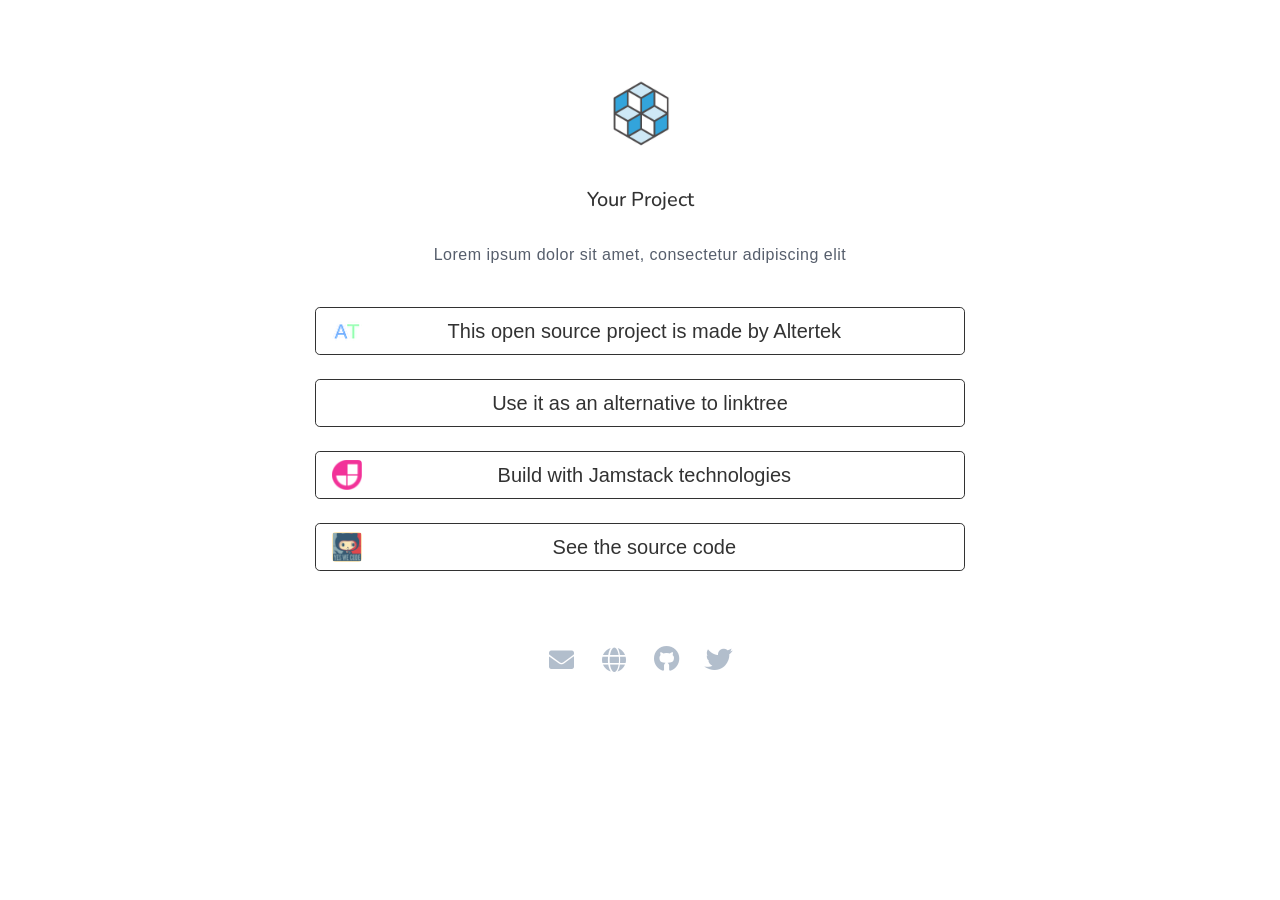
==== index.html @ d1bea6a4 "deploy: 1bc471972693a967f9111f60557504747df415e9" ====
<!doctype html><html lang="en"><head><meta charset="utf-8"><link rel="shortcut icon" href="/static/img/logo.jpg"><meta http-equiv="x-ua-compatible" content="ie=edge"><meta name="viewport" content="width=device-width,initial-scale=1"><meta name="theme-color" content="#4285f4"><link rel="stylesheet" href="https://use.fontawesome.com/releases/v5.8.1/css/all.css" integrity="sha384-50oBUHEmvpQ+1lW4y57PTFmhCaXp0ML5d60M1M7uH2+nqUivzIebhndOJK28anvf" crossorigin="anonymous"><link rel="stylesheet" href="https://stackpath.bootstrapcdn.com/bootstrap/4.3.1/css/bootstrap.min.css" integrity="sha384-ggOyR0iXCbMQv3Xipma34MD+dH/1fQ784/j6cY/iJTQUOhcWr7x9JvoRxT2MZw1T" crossorigin="anonymous"><link type="text/css" rel="stylesheet" href="/static/css/style.css"><title></title><style>.btn-outline-custom {
    color: #000000;
    border-color: #000000;
  }

  .btn-outline-custom > span {
    color: #000000 !important;
  }

  .btn-outline-custom:hover {
    color: #ffffff;
    background-color: #000000;
    border-color: #000000;
  }

  .btn-outline-custom:hover > span {
    color: #ffffff !important;
  }

  .social-media a {
    color: #a0aec0;
  }
  .social-media a:hover {
    color: #000000;
  }</style></head><body style="background-color: #ffffff;"><div class="container" style="max-width:680px;"><div class="mt-5 center"><img src="/static/img/logo.jpg" class="m-3 rounded-circle" alt="image" width="100px" height="100px"><div class="media-body"><h5 class="align-items-center mt-2"><a href="https://altertek.org/en/" style="color: #000000;" target="_blank">Your Project</a></h5><br><p class="center" style="#2D3748">Lorem ipsum dolor sit amet, consectetur adipiscing elit</p></div></div><br><div><a class="btn btn-outline-custom btn-lg btn-block" role="button" style="display: flex; align-items: center;" href="https://altertek.org/en/" target="_blank"><span style="display: block;"><img src="/static/img/altertek.png" class="rounded float-left thumbnail" style="width:30px;height:30px;" title=""></span><span class="col-sm-11">This open source project is made by Altertek</span></a><br><a class="btn btn-outline-custom btn-lg btn-block" role="button" style="display: flex; align-items: center;" href="https://linktr.ee" target="_blank"><span class="col-sm-12">Use it as an alternative to linktree</span></a><br><a class="btn btn-outline-custom btn-lg btn-block" role="button" style="display: flex; align-items: center;" href="https://jamstack.org/" target="_blank"><span style="display: block;"><img src="/static/img/jamstack.png" class="rounded float-left thumbnail" style="width:30px;height:30px;" title=""></span><span class="col-sm-11">Build with Jamstack technologies</span></a><br><a class="btn btn-outline-custom btn-lg btn-block" role="button" style="display: flex; align-items: center;" href="https://github.com/saxjst/whatimupto" target="_blank"><span style="display: block;"><img src="/static/img/octo-propaganda.jpg" class="rounded float-left thumbnail" style="width:30px;height:30px;" title=""></span><span class="col-sm-11">See the source code</span></a><br></div><div class="footer mt-5"><p class="social-media"><a href="mailto:contact@altertek.org" rel="noopener" class="fa fa-envelope" title="mail" target="_blank"></a> <a href="https://altertek.org/en" rel="noopener" class="fa fa-globe" title="website" target="_blank"></a> <a href="https://github.com/altertek" rel="noopener" class="fa fa-github" title="github" target="_blank"></a> <a href="https://twitter.com/altertek" rel="noopener" class="fa fa-twitter" title="twitter" target="_blank"></a></p></div></div></body></html>
---- static/css/style.css ----
@import url(https://fonts.googleapis.com/css?family=Nunito:400);@import url(https://fonts.googleapis.com/css?family=Open+Sans:400, 400light);@import url(https://fonts.googleapis.com/css?family=Gothic+A1:400);div,h1,h2,h3,h4,h5,h6,p{color:#fff}body,button,html,input,textarea{font-family:Open Sans,sans-serif}h1,h2,h3,h4,h5,h6{font-family:Open Sans,Nunito,sans-serif}p{font-size:16px;line-height:1.42;text-align:left;color:#2d3748;letter-spacing:.5px}h1{font-size:63px;font-weight:500}h2{font-size:36px;font-weight:300}h3{font-size:20px;font-weight:500;color:#4285f4}body{overflow:auto;background-color:#fff;height:100%;opacity:.8}a{color:#fff}a,a:hover{text-decoration:none}a:hover,span{color:#4285f4}.social-media{font-size:25px;text-align:center}.social-media a{color:#fff;text-decoration:none;outline:0 none;padding:0 10px}.social-media a:hover{color:#4285f4}hr{background-color:#f5f5f5;border:none;display:block;height:1px;opacity:.1}.thumbnail{left:4px;width:46px;height:46px;pointer-events:none;overflow:hidden;justify-content:center;align-items:center;border-radius:4px}.pointer{cursor:pointer}.left{text-align:left!important}.center{text-align:center!important}.right{text-align:right!important}.fa,.fab,.far,.fas{font-size:25px;font-family:Font Awesome\ 5 Free,Font Awesome\ 5 Brands}@media only screen and (max-width:768px){h1{font-size:36px}h2{font-size:18px}.heading h3{font-size:13px}}
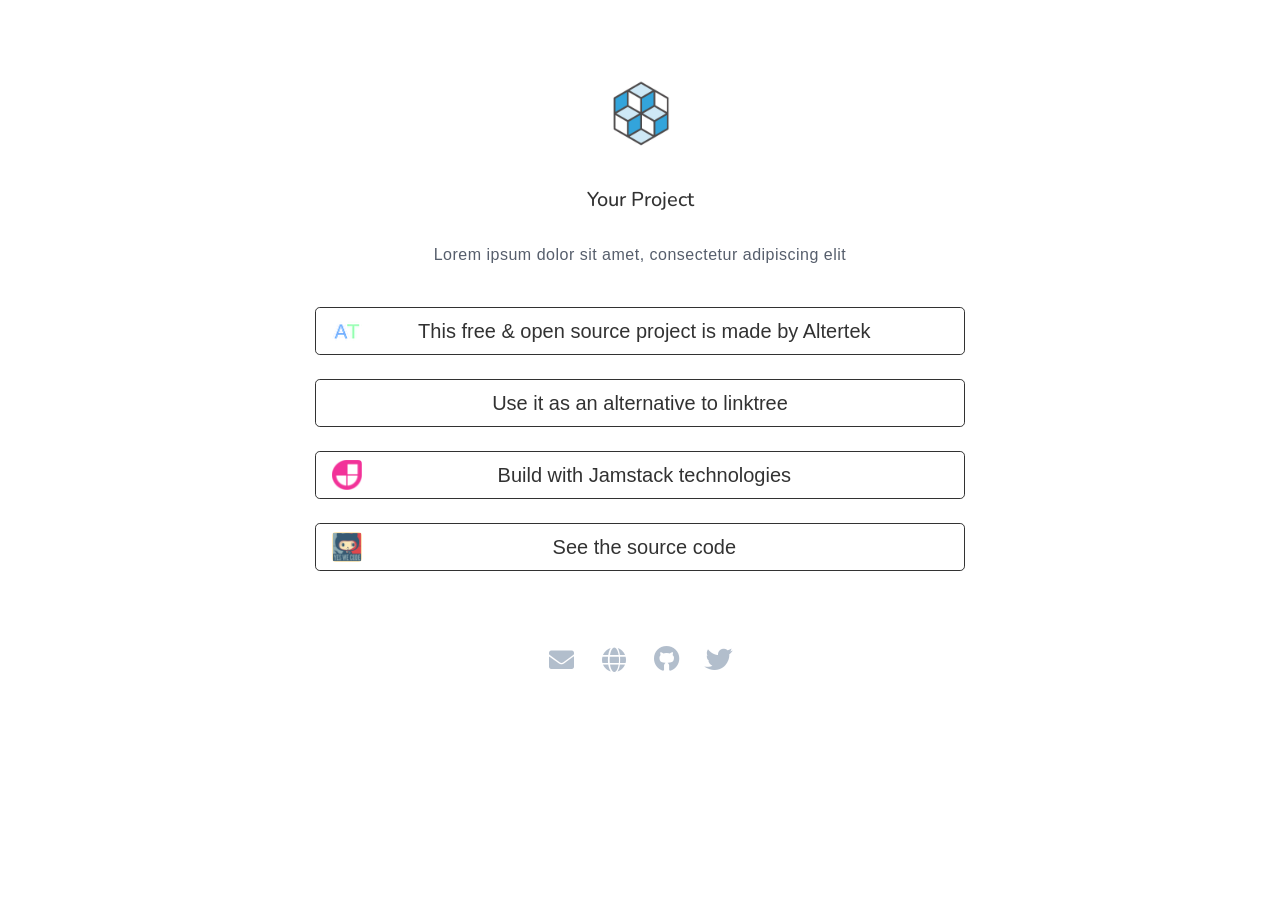
==== commit b1a59d43: "deploy: 29de6ff2a6f6a937aa0d8fc14fd1807b8b19ae33" ====
--- a/index.html
+++ b/index.html
@@ -1,4 +1,4 @@
-<!doctype html><html lang="en"><head><meta charset="utf-8"><link rel="shortcut icon" href="/static/img/logo.jpg"><meta http-equiv="x-ua-compatible" content="ie=edge"><meta name="viewport" content="width=device-width,initial-scale=1"><meta name="theme-color" content="#4285f4"><link rel="stylesheet" href="https://use.fontawesome.com/releases/v5.8.1/css/all.css" integrity="sha384-50oBUHEmvpQ+1lW4y57PTFmhCaXp0ML5d60M1M7uH2+nqUivzIebhndOJK28anvf" crossorigin="anonymous"><link rel="stylesheet" href="https://stackpath.bootstrapcdn.com/bootstrap/4.3.1/css/bootstrap.min.css" integrity="sha384-ggOyR0iXCbMQv3Xipma34MD+dH/1fQ784/j6cY/iJTQUOhcWr7x9JvoRxT2MZw1T" crossorigin="anonymous"><link type="text/css" rel="stylesheet" href="/static/css/style.css"><title></title><style>.btn-outline-custom {
+<!doctype html><html lang="en"><head><meta charset="utf-8"><link rel="shortcut icon" href="/static/img/logo.jpg"><meta http-equiv="x-ua-compatible" content="ie=edge"><meta name="viewport" content="width=device-width,initial-scale=1"><meta name="theme-color" content="#4285f4"><link rel="stylesheet" href="https://use.fontawesome.com/releases/v5.8.1/css/all.css" integrity="sha384-50oBUHEmvpQ+1lW4y57PTFmhCaXp0ML5d60M1M7uH2+nqUivzIebhndOJK28anvf" crossorigin="anonymous"><link rel="stylesheet" href="https://stackpath.bootstrapcdn.com/bootstrap/4.3.1/css/bootstrap.min.css" integrity="sha384-ggOyR0iXCbMQv3Xipma34MD+dH/1fQ784/j6cY/iJTQUOhcWr7x9JvoRxT2MZw1T" crossorigin="anonymous"><link type="text/css" rel="stylesheet" href="static/css/style.css"><title></title><style>.btn-outline-custom {
     color: #000000;
     border-color: #000000;
   }
@@ -22,4 +22,4 @@
   }
   .social-media a:hover {
     color: #000000;
-  }</style></head><body style="background-color: #ffffff;"><div class="container" style="max-width:680px;"><div class="mt-5 center"><img src="/static/img/logo.jpg" class="m-3 rounded-circle" alt="image" width="100px" height="100px"><div class="media-body"><h5 class="align-items-center mt-2"><a href="https://altertek.org/en/" style="color: #000000;" target="_blank">Your Project</a></h5><br><p class="center" style="#2D3748">Lorem ipsum dolor sit amet, consectetur adipiscing elit</p></div></div><br><div><a class="btn btn-outline-custom btn-lg btn-block" role="button" style="display: flex; align-items: center;" href="https://altertek.org/en/" target="_blank"><span style="display: block;"><img src="/static/img/altertek.png" class="rounded float-left thumbnail" style="width:30px;height:30px;" title=""></span><span class="col-sm-11">This open source project is made by Altertek</span></a><br><a class="btn btn-outline-custom btn-lg btn-block" role="button" style="display: flex; align-items: center;" href="https://linktr.ee" target="_blank"><span class="col-sm-12">Use it as an alternative to linktree</span></a><br><a class="btn btn-outline-custom btn-lg btn-block" role="button" style="display: flex; align-items: center;" href="https://jamstack.org/" target="_blank"><span style="display: block;"><img src="/static/img/jamstack.png" class="rounded float-left thumbnail" style="width:30px;height:30px;" title=""></span><span class="col-sm-11">Build with Jamstack technologies</span></a><br><a class="btn btn-outline-custom btn-lg btn-block" role="button" style="display: flex; align-items: center;" href="https://github.com/saxjst/whatimupto" target="_blank"><span style="display: block;"><img src="/static/img/octo-propaganda.jpg" class="rounded float-left thumbnail" style="width:30px;height:30px;" title=""></span><span class="col-sm-11">See the source code</span></a><br></div><div class="footer mt-5"><p class="social-media"><a href="mailto:contact@altertek.org" rel="noopener" class="fa fa-envelope" title="mail" target="_blank"></a> <a href="https://altertek.org/en" rel="noopener" class="fa fa-globe" title="website" target="_blank"></a> <a href="https://github.com/altertek" rel="noopener" class="fa fa-github" title="github" target="_blank"></a> <a href="https://twitter.com/altertek" rel="noopener" class="fa fa-twitter" title="twitter" target="_blank"></a></p></div></div></body></html>+  }</style></head><body style="background-color: #ffffff;"><div class="container" style="max-width:680px;"><div class="mt-5 center"><img src="/static/img/logo.jpg" class="m-3 rounded-circle" alt="image" width="100px" height="100px"><div class="media-body"><h5 class="align-items-center mt-2"><a href="https://altertek.org/en/" style="color: #000000;" target="_blank">Your Project</a></h5><br><p class="center" style="#2D3748">Lorem ipsum dolor sit amet, consectetur adipiscing elit</p></div></div><br><div><a class="btn btn-outline-custom btn-lg btn-block" role="button" style="display: flex; align-items: center;" href="https://altertek.org" target="_blank"><span style="display: block;"><img src="/static/img/altertek.png" class="rounded float-left thumbnail" style="width:30px;height:30px;" title=""></span><span class="col-sm-11">This free &amp; open source project is made by Altertek</span></a><br><a class="btn btn-outline-custom btn-lg btn-block" role="button" style="display: flex; align-items: center;" href="https://linktr.ee" target="_blank"><span class="col-sm-12">Use it as an alternative to linktree</span></a><br><a class="btn btn-outline-custom btn-lg btn-block" role="button" style="display: flex; align-items: center;" href="https://jamstack.org/" target="_blank"><span style="display: block;"><img src="/static/img/jamstack.png" class="rounded float-left thumbnail" style="width:30px;height:30px;" title=""></span><span class="col-sm-11">Build with Jamstack technologies</span></a><br><a class="btn btn-outline-custom btn-lg btn-block" role="button" style="display: flex; align-items: center;" href="https://github.com/altertek/whatimupto" target="_blank"><span style="display: block;"><img src="/static/img/octo-propaganda.jpg" class="rounded float-left thumbnail" style="width:30px;height:30px;" title=""></span><span class="col-sm-11">See the source code</span></a><br></div><div class="footer mt-5"><p class="social-media"><a href="mailto:contact@altertek.org" rel="noopener" class="fa fa-envelope" title="mail" target="_blank"></a> <a href="https://altertek.org" rel="noopener" class="fa fa-globe" title="website" target="_blank"></a> <a href="https://github.com/altertek" rel="noopener" class="fa fa-github" title="github" target="_blank"></a> <a href="https://twitter.com/altertek" rel="noopener" class="fa fa-twitter" title="twitter" target="_blank"></a></p></div></div></body></html>
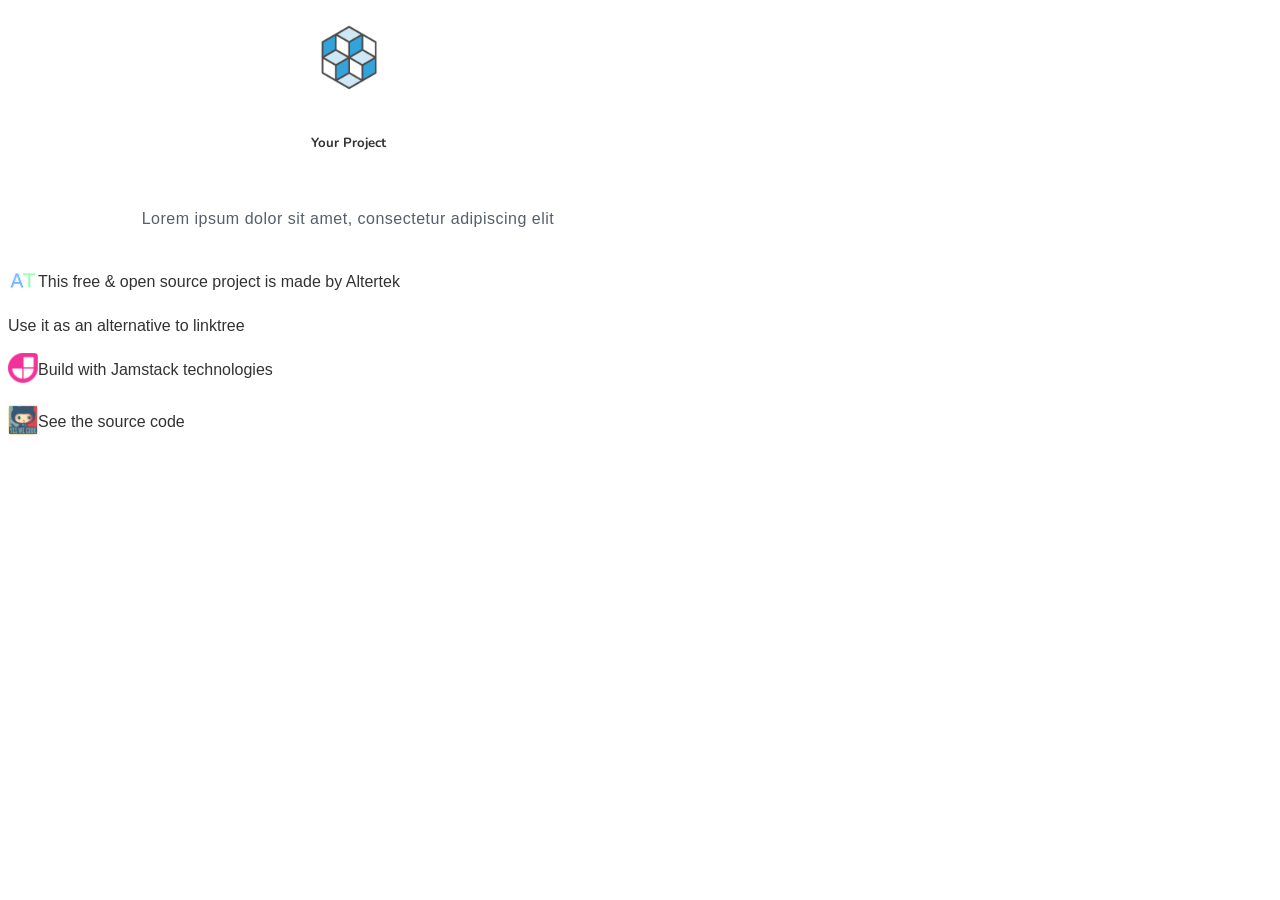
==== commit cab1e74f: "deploy: f40cb068c1bd2c814a171b29eefb03441451309c" ====
--- a/index.html
+++ b/index.html
@@ -1,4 +1,4 @@
-<!doctype html><html lang="en"><head><meta charset="utf-8"><link rel="shortcut icon" href="/static/img/logo.jpg"><meta http-equiv="x-ua-compatible" content="ie=edge"><meta name="viewport" content="width=device-width,initial-scale=1"><meta name="theme-color" content="#4285f4"><link rel="stylesheet" href="https://use.fontawesome.com/releases/v5.8.1/css/all.css" integrity="sha384-50oBUHEmvpQ+1lW4y57PTFmhCaXp0ML5d60M1M7uH2+nqUivzIebhndOJK28anvf" crossorigin="anonymous"><link rel="stylesheet" href="https://stackpath.bootstrapcdn.com/bootstrap/4.3.1/css/bootstrap.min.css" integrity="sha384-ggOyR0iXCbMQv3Xipma34MD+dH/1fQ784/j6cY/iJTQUOhcWr7x9JvoRxT2MZw1T" crossorigin="anonymous"><link type="text/css" rel="stylesheet" href="static/css/style.css"><title></title><style>.btn-outline-custom {
+<!doctype html><html lang="en"><head><meta charset="utf-8"><link rel="shortcut icon" href="static/img/logo.jpg"><meta http-equiv="x-ua-compatible" content="ie=edge"><meta name="viewport" content="width=device-width,initial-scale=1"><meta name="theme-color" content="#4285f4"><link rel="stylesheet" href="style/css/fontawesome.css"><link rel="stylesheet" href="static/css/bootstrap.min.css"><link type="text/css" rel="stylesheet" href="static/css/style.css"><title></title><style>.btn-outline-custom {
     color: #000000;
     border-color: #000000;
   }
@@ -22,4 +22,4 @@
   }
   .social-media a:hover {
     color: #000000;
-  }</style></head><body style="background-color: #ffffff;"><div class="container" style="max-width:680px;"><div class="mt-5 center"><img src="/static/img/logo.jpg" class="m-3 rounded-circle" alt="image" width="100px" height="100px"><div class="media-body"><h5 class="align-items-center mt-2"><a href="https://altertek.org/en/" style="color: #000000;" target="_blank">Your Project</a></h5><br><p class="center" style="#2D3748">Lorem ipsum dolor sit amet, consectetur adipiscing elit</p></div></div><br><div><a class="btn btn-outline-custom btn-lg btn-block" role="button" style="display: flex; align-items: center;" href="https://altertek.org" target="_blank"><span style="display: block;"><img src="/static/img/altertek.png" class="rounded float-left thumbnail" style="width:30px;height:30px;" title=""></span><span class="col-sm-11">This free &amp; open source project is made by Altertek</span></a><br><a class="btn btn-outline-custom btn-lg btn-block" role="button" style="display: flex; align-items: center;" href="https://linktr.ee" target="_blank"><span class="col-sm-12">Use it as an alternative to linktree</span></a><br><a class="btn btn-outline-custom btn-lg btn-block" role="button" style="display: flex; align-items: center;" href="https://jamstack.org/" target="_blank"><span style="display: block;"><img src="/static/img/jamstack.png" class="rounded float-left thumbnail" style="width:30px;height:30px;" title=""></span><span class="col-sm-11">Build with Jamstack technologies</span></a><br><a class="btn btn-outline-custom btn-lg btn-block" role="button" style="display: flex; align-items: center;" href="https://github.com/altertek/whatimupto" target="_blank"><span style="display: block;"><img src="/static/img/octo-propaganda.jpg" class="rounded float-left thumbnail" style="width:30px;height:30px;" title=""></span><span class="col-sm-11">See the source code</span></a><br></div><div class="footer mt-5"><p class="social-media"><a href="mailto:contact@altertek.org" rel="noopener" class="fa fa-envelope" title="mail" target="_blank"></a> <a href="https://altertek.org" rel="noopener" class="fa fa-globe" title="website" target="_blank"></a> <a href="https://github.com/altertek" rel="noopener" class="fa fa-github" title="github" target="_blank"></a> <a href="https://twitter.com/altertek" rel="noopener" class="fa fa-twitter" title="twitter" target="_blank"></a></p></div></div></body></html>+  }</style></head><body style="background-color: #ffffff;"><div class="container" style="max-width:680px;"><div class="mt-5 center"><img src="static/img/logo.jpg" class="m-3 rounded-circle" alt="image" width="100px" height="100px"><div class="media-body"><h5 class="align-items-center mt-2"><a href="https://altertek.org/en/" style="color: #000000;" target="_blank">Your Project</a></h5><br><p class="center" style="#2D3748">Lorem ipsum dolor sit amet, consectetur adipiscing elit</p></div></div><br><div><a class="btn btn-outline-custom btn-lg btn-block" role="button" style="display: flex; align-items: center;" href="https://altertek.org" target="_blank"><span style="display: block;"><img src="static/img/altertek.png" class="rounded float-left thumbnail" style="width:30px;height:30px;" title=""></span><span class="col-sm-11">This free &amp; open source project is made by Altertek</span></a><br><a class="btn btn-outline-custom btn-lg btn-block" role="button" style="display: flex; align-items: center;" href="https://linktr.ee" target="_blank"><span class="col-sm-12">Use it as an alternative to linktree</span></a><br><a class="btn btn-outline-custom btn-lg btn-block" role="button" style="display: flex; align-items: center;" href="https://jamstack.org/" target="_blank"><span style="display: block;"><img src="static/img/jamstack.png" class="rounded float-left thumbnail" style="width:30px;height:30px;" title=""></span><span class="col-sm-11">Build with Jamstack technologies</span></a><br><a class="btn btn-outline-custom btn-lg btn-block" role="button" style="display: flex; align-items: center;" href="https://github.com/altertek/whatimupto" target="_blank"><span style="display: block;"><img src="static/img/octo-propaganda.jpg" class="rounded float-left thumbnail" style="width:30px;height:30px;" title=""></span><span class="col-sm-11">See the source code</span></a><br></div><div class="footer mt-5"><p class="social-media"><a href="mailto:contact@altertek.org" rel="noopener" class="fa fa-envelope" title="mail" target="_blank"></a> <a href="https://altertek.org" rel="noopener" class="fa fa-globe" title="website" target="_blank"></a> <a href="https://github.com/altertek" rel="noopener" class="fa fa-github" title="github" target="_blank"></a> <a href="https://twitter.com/altertek" rel="noopener" class="fa fa-twitter" title="twitter" target="_blank"></a></p></div></div></body></html>
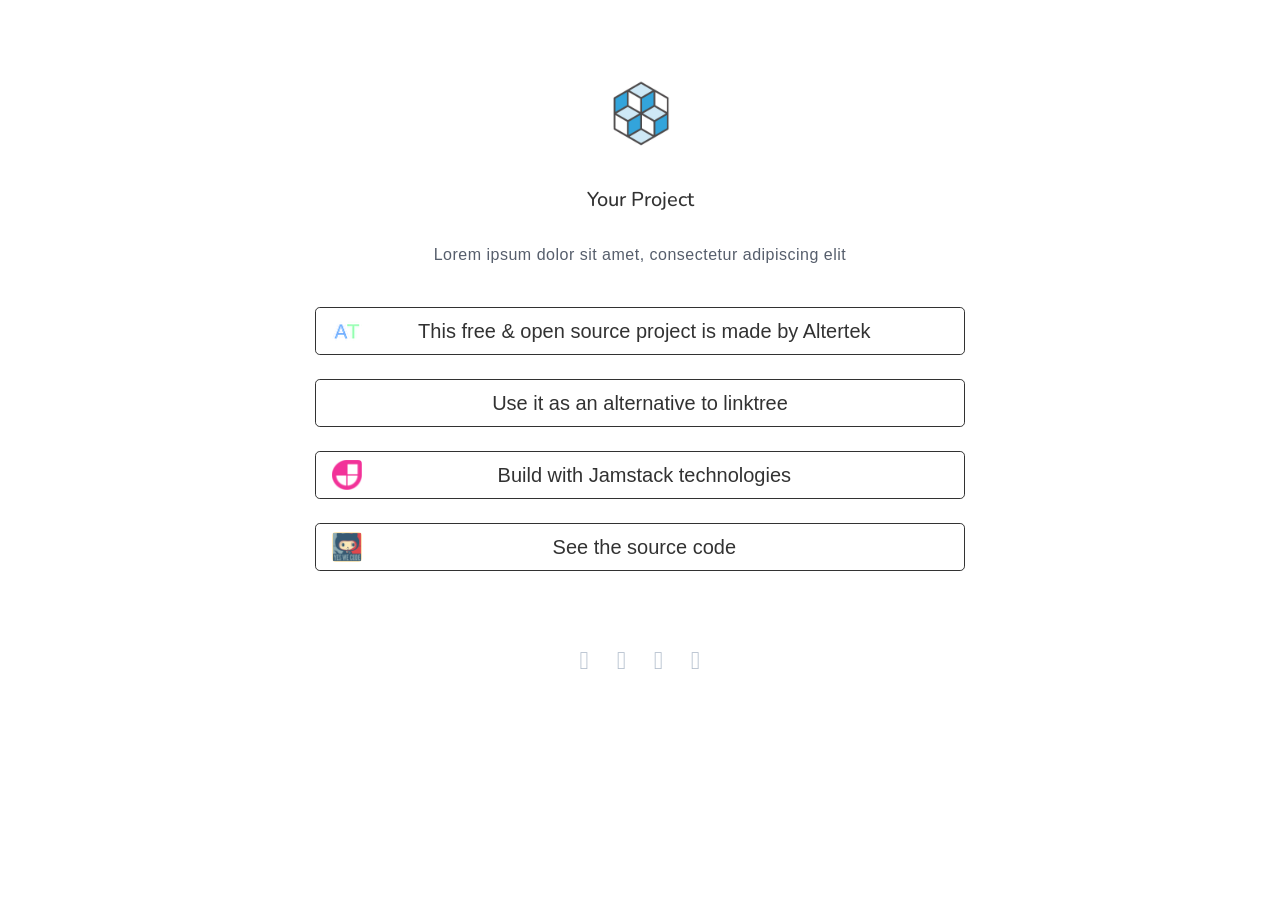
==== commit 7f9f1471: "deploy: 187ac1eac7208de8bed975a7c5a6c60b9a59c5c2" ====
--- a/index.html
+++ b/index.html
@@ -1,4 +1,4 @@
-<!doctype html><html lang="en"><head><meta charset="utf-8"><link rel="shortcut icon" href="static/img/logo.jpg"><meta http-equiv="x-ua-compatible" content="ie=edge"><meta name="viewport" content="width=device-width,initial-scale=1"><meta name="theme-color" content="#4285f4"><link rel="stylesheet" href="style/css/fontawesome.css"><link rel="stylesheet" href="static/css/bootstrap.min.css"><link type="text/css" rel="stylesheet" href="static/css/style.css"><title></title><style>.btn-outline-custom {
+<!doctype html><html lang="en"><head><meta charset="utf-8"><link rel="shortcut icon" href="static/img/logo.jpg"><meta http-equiv="x-ua-compatible" content="ie=edge"><meta name="viewport" content="width=device-width,initial-scale=1"><meta name="theme-color" content="#4285f4"><link rel="stylesheet" href="static/css/fontawesome.css"><link rel="stylesheet" href="static/css/bootstrap.min.css"><link type="text/css" rel="stylesheet" href="static/css/style.css"><title></title><style>.btn-outline-custom {
     color: #000000;
     border-color: #000000;
   }
